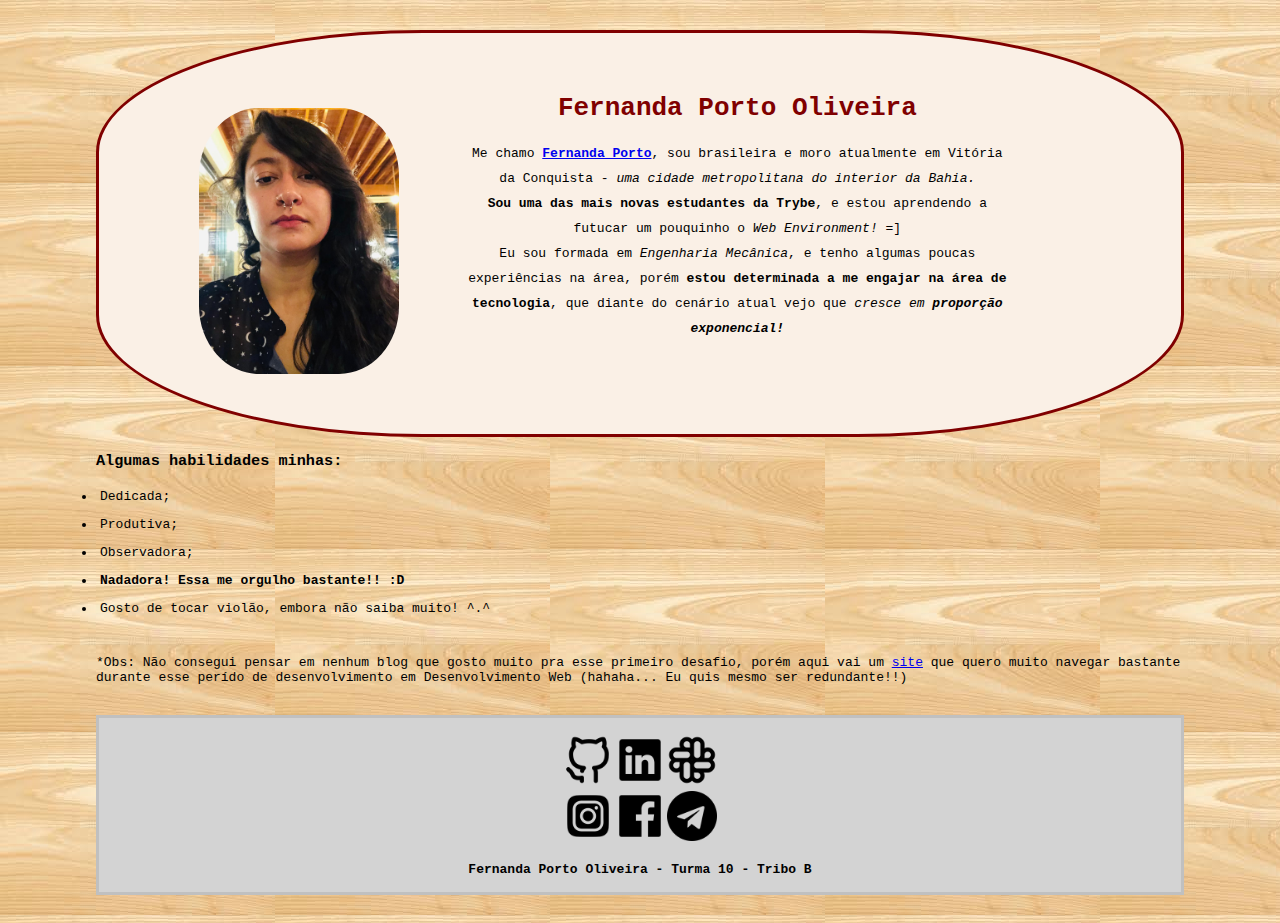
==== index.html @ 12aa704a "Adiciona diretorio de arquivos de imagens e faz alteracoes referentes ao rodape" ====
<!DOCTYPE html>
<html lang="pt-br">
<head>
    <meta charset="UTF-8">
    <meta http-equiv="X-UA-Compatible" content="IE=edge">
    <meta name="viewport" content="width=device-width, initial-scale=1.0">
    <title>Portfólio - Fernanda Porto Oliveira</title>
    <link rel="stylesheet" href="style.css"/>
    </head>
<body>
    <div class="Presentation">
        
        <div class="PictureStyle" >
            <br>
            <img class="PictureStyle" src="Foto-Portfólio.jpeg" width ="200px">
            <br>    
        </div>
        <div class="Presentation-text">
            <h1>Fernanda Porto Oliveira</h1>
            <p>Me chamo <strong><a href="Foto-Portfólio.jpeg">Fernanda Porto</a></strong>, sou brasileira e moro atualmente em Vitória da Conquista - <em>uma cidade metropolitana do interior da Bahia.</em></p>
            <p><strong>Sou uma das mais novas estudantes da Trybe</strong>, e estou aprendendo a futucar um pouquinho o <em>Web Environment!</em> =]</p>
            <P>Eu sou formada em <em>Engenharia Mecânica</em>, e tenho algumas poucas experiências na área, porém <strong>estou determinada a me engajar na área de tecnologia</strong>, que diante do cenário atual vejo que <em>cresce em <strong>proporção exponencial!</strong></em></P>
        </div>
       
    </div>
    <h3><strong>Algumas habilidades minhas: </strong></h3>
    <br>
    <ul> 
        <li>Dedicada;</li>
        <li>Produtiva;</li>
        <li>Observadora;</li>
        <li><strong>Nadadora! Essa me orgulho bastante!! :D </strong></li>
        <li>Gosto de tocar violão, embora não saiba muito! ^.^</li>
    </ul>
    <br>
    <br>
    <p>*Obs: Não consegui pensar em nenhum blog que gosto muito pra esse primeiro desafio, porém aqui vai um <a href="https://www.freecodecamp.org/learn/" target="_blank">site</a> que quero muito navegar bastante durante esse perído de desenvolvimento em Desenvolvimento Web (hahaha... Eu quis mesmo ser redundante!!)</p>   
</body>
<footer id="rodape">
    <table> 
        <tr>
            <th><a href="https://github.com/FernandaPorto" target="_blank"><img src="imagens-redes/github.png" alt="Gatinho GitHub" width="50px"></a></th>
            <th><a href="https://www.linkedin.com/in/fernanda-porto-oliveira-ba176817a?lipi=urn%3Ali%3Apage%3Ad_flagship3_profile_view_base_contact_details%3Ba5b46aPISbepVJirp76WqA%3D%3D" target="_blank"><img src="imagens-redes/linkedin (1).png" alt="Linkedin image" width="50px"></a></th>
            <th><a href="https://app.slack.com/client/TMDDFEPFU/CMT2P6CVC/user_profile/U01KQHB2ALE" target="_blank"><img src="imagens-redes/slack.png" alt="Slack incon" width="50px"></a></th>
        </tr>
        <tr>
            <td><a href="https://www.instagram.com/nanda_po/" target="_blank"><img src="imagens-redes/instagram.png" alt="Instagrm icon" width="50px"></a></td>
            <td><a href="https://www.facebook.com/fernandaportooliveira" target="_blank"><img src="imagens-redes/facebook.png" alt="Facebook icon" width="50px"></a></td>
            <td><a href="https://t.me/FernandaPortoDev" target="_blanck"><img src="imagens-redes/telegram.png" alt="Telegram icon" width="50px"></a></td>
        </tr>
    </table><br><center><h4>Fernanda Porto Oliveira - Turma 10 - Tribo B</h4></center>
   
</footer> 
</html>
---- style.css ----
* {
    padding: 0%;
    margin: 0%;
}


h1 {
    color: maroon;
    text-align: center;
    margin-bottom: 20px;
}

body {
    background-image: url(images.jpeg);
    font-family: monospace;
    max-width: 85%;
    padding: 30px;
    margin: auto;
}


.PictureStyle {
    border-radius: 30%;
    margin-left: 50px;
    padding-bottom: 30px;
    display: inline-block;
    margin-right: 30px;
    vertical-align: middle;
    padding-top: 30px;

}

li {
    padding: 4px;
    margin-bottom: 5px;
    
}

.Presentation {
    background-color:linen;
    vertical-align: middle;
    border-radius: 30%;
    margin-bottom: 15px;
    border:solid;
    border-color: maroon;
    }

.Presentation-text {
    max-width: 50%;
    display: inline-block;
    text-align: center;
    padding-bottom: 30px;
    vertical-align: middle;
    line-height: 25px;
}
footer {
    margin-top: 30px;
    background-color: lightgrey;
    padding: 15px;
    border: solid silver;    
}
  
table {
    margin: auto;
    text-align: center;
}
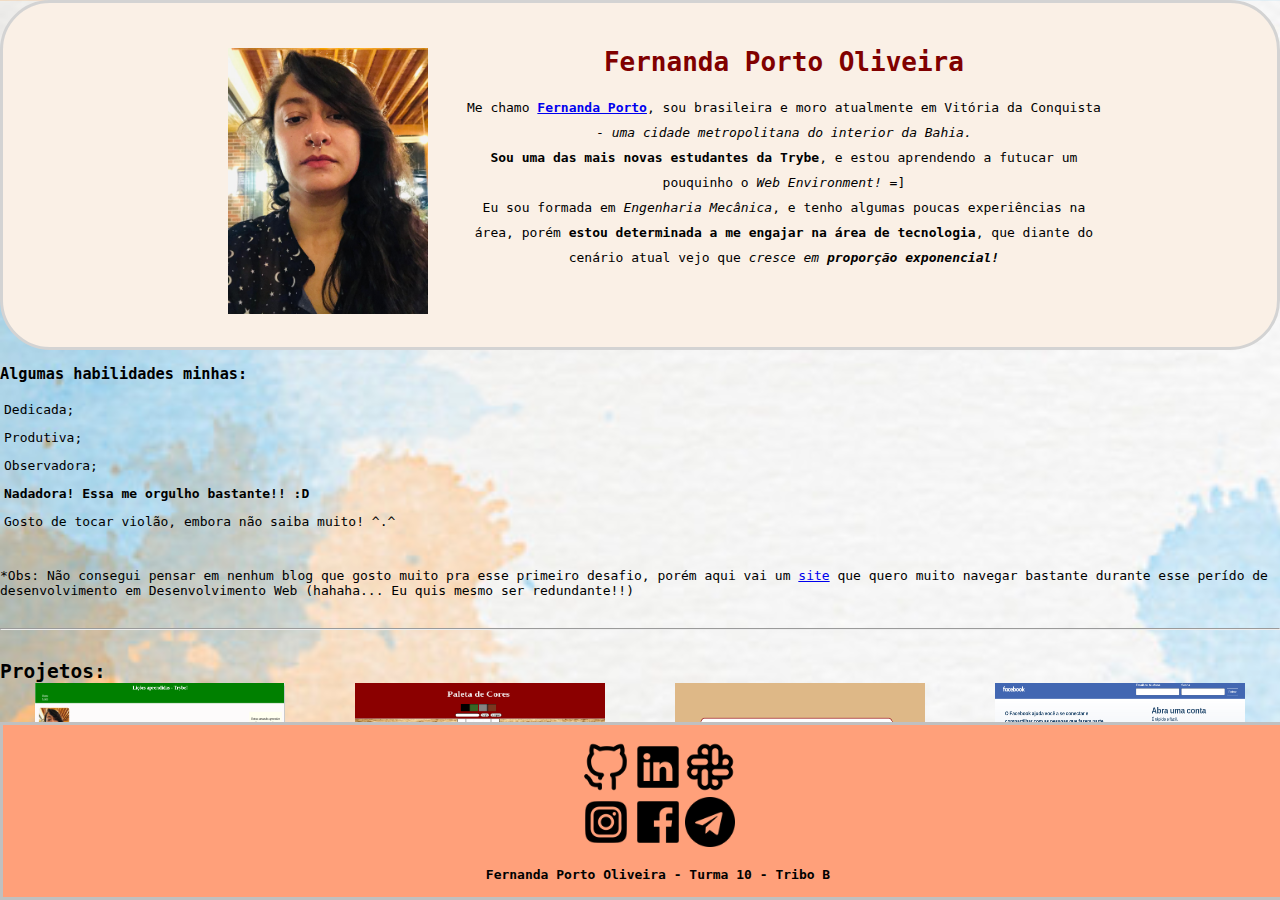
==== commit 60929df5: "Adiciona algumas alterações" ====
--- a/index.html
+++ b/index.html
@@ -10,9 +10,9 @@
 <body>
     <div class="Presentation">
         
-        <div class="PictureStyle" >
+        <div class="PictureStyle">
             <br>
-            <img class="PictureStyle" src="Foto-Portfólio.jpeg" width ="200px">
+            <a href="Foto-Portfólio.jpeg"><img src="Foto-Portfólio.jpeg" width ="200px"></a>
             <br>    
         </div>
         <div class="Presentation-text">
@@ -34,7 +34,15 @@
     </ul>
     <br>
     <br>
-    <p>*Obs: Não consegui pensar em nenhum blog que gosto muito pra esse primeiro desafio, porém aqui vai um <a href="https://www.freecodecamp.org/learn/" target="_blank">site</a> que quero muito navegar bastante durante esse perído de desenvolvimento em Desenvolvimento Web (hahaha... Eu quis mesmo ser redundante!!)</p>   
+    <p>*Obs: Não consegui pensar em nenhum blog que gosto muito pra esse primeiro desafio, porém aqui vai um <a href="https://www.freecodecamp.org/learn/" target="_blank">site</a> que quero muito navegar bastante durante esse perído de desenvolvimento em Desenvolvimento Web (hahaha... Eu quis mesmo ser redundante!!)</p>
+    <br><br><hr><br><br>
+    <h2>Projetos:</h2>
+    <div class="projects">    
+    <a href="https://fernandaporto.github.io/projects/sd-010-b-project-lessons-learned/" target="_blank"><img src="/projects/images/lessons-learned.png" alt="Lessons Learned Project"></a>
+    <a href="https://fernandaporto.github.io/projects/sd-010-b-project-pixels-art/" target="_blank"><img src="/projects/images/pixels-artpng" alt="Pixels art Project"></a>
+    <a href="https://fernandaporto.github.io/projects/sd-010-b-project-todo-list/" target="_blank"><img src="/projects/images/to-do-list.png" alt="To do List Project" ></a>
+    <a href="https://fernandaporto.github.io/projects/sd-010-b-project-facebook-signup/" target="_blank"><img src="/projects/images/facebook-project.png" alt="Facebook project"></a>
+</div>
 </body>
 <footer id="rodape">
     <table> 
@@ -48,7 +56,6 @@
             <td><a href="https://www.facebook.com/fernandaportooliveira" target="_blank"><img src="imagens-redes/facebook.png" alt="Facebook icon" width="50px"></a></td>
             <td><a href="https://t.me/FernandaPortoDev" target="_blanck"><img src="imagens-redes/telegram.png" alt="Telegram icon" width="50px"></a></td>
         </tr>
-    </table><br><center><h4>Fernanda Porto Oliveira - Turma 10 - Tribo B</h4></center>
-   
+    </table><br><center><h4>Fernanda Porto Oliveira - Turma 10 - Tribo B</h4></center>   
 </footer> 
 </html>--- a/style.css
+++ b/style.css
@@ -1,8 +1,6 @@
-
-
 * {
-    padding: 0%;
-    margin: 0%;
+    padding: 0;
+    margin: 0;
 }
 
 
@@ -13,38 +11,36 @@
 }
 
 body {
-    background-image: url(images.jpeg);
+    background-image: url(background.jpg);
+    background-size: cover;
     font-family: monospace;
-    max-width: 85%;
-    padding: 30px;
     margin: auto;
 }
 
 
 .PictureStyle {
-    border-radius: 30%;
+    border-radius: 1000px;
     margin-left: 50px;
     padding-bottom: 30px;
     display: inline-block;
     margin-right: 30px;
     vertical-align: middle;
     padding-top: 30px;
-
 }
 
 li {
     padding: 4px;
     margin-bottom: 5px;
-    
 }
 
 .Presentation {
     background-color:linen;
     vertical-align: middle;
-    border-radius: 30%;
+    border-radius: 50px;
     margin-bottom: 15px;
     border:solid;
-    border-color: maroon;
+    border-color: lightgray;
+    text-align: center;
     }
 
 .Presentation-text {
@@ -56,13 +52,25 @@
     line-height: 25px;
 }
 footer {
-    margin-top: 30px;
-    background-color: lightgrey;
+    background-color: lightsalmon;
     padding: 15px;
-    border: solid silver;    
+    border: solid silver;
+    position: fixed;
+    width: 100%;
+    bottom: 0px;
 }
   
 table {
     margin: auto;
     text-align: center;
 }
+
+.projects img {
+    width: 250px;
+    height: 150px;
+}
+
+.projects {
+    display: flex;
+    justify-content: space-around;
+}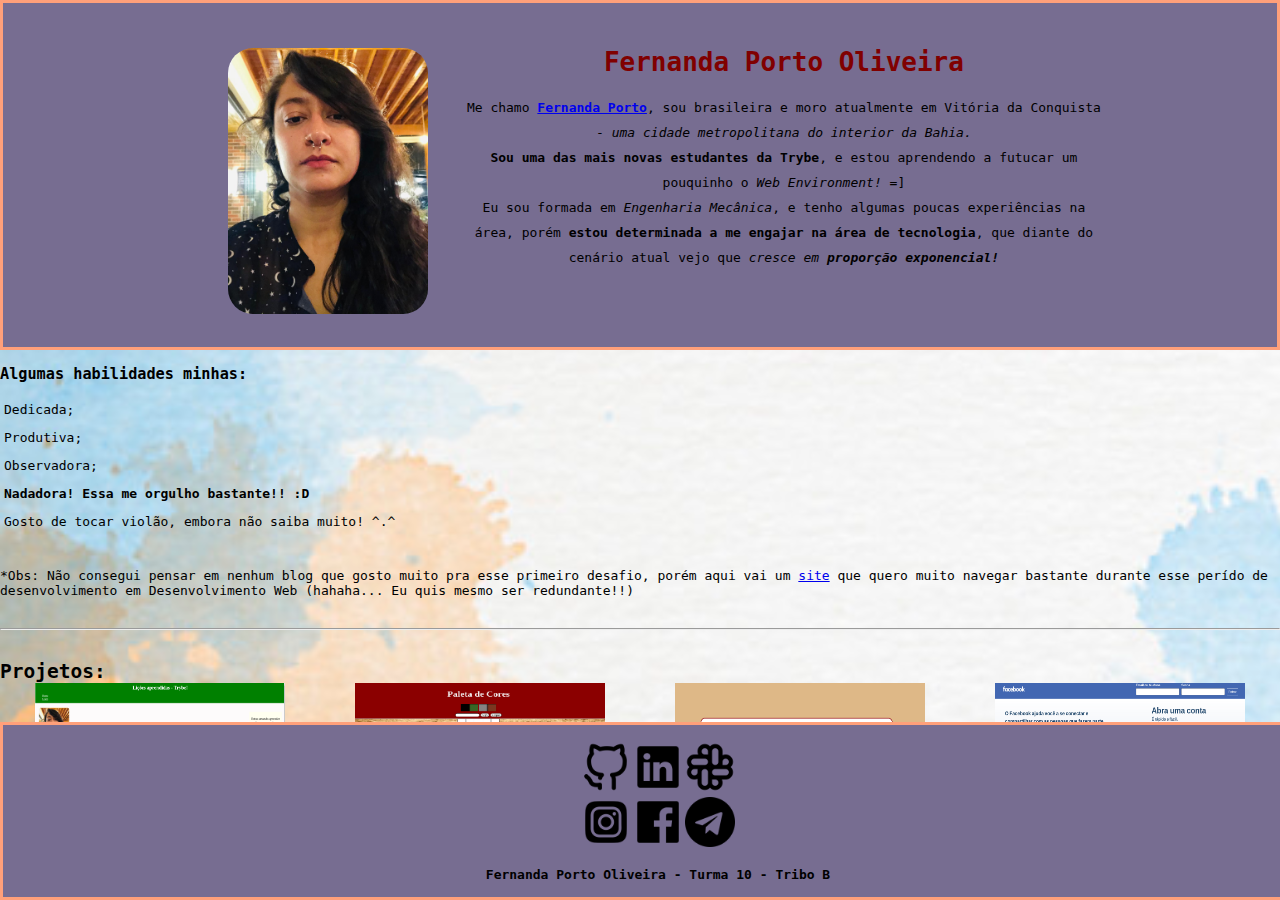
==== commit 48dd1687: "Altera algumas cores" ====
--- a/index.html
+++ b/index.html
@@ -12,7 +12,7 @@
         
         <div class="PictureStyle">
             <br>
-            <a href="Foto-Portfólio.jpeg"><img src="Foto-Portfólio.jpeg" width ="200px"></a>
+            <a href="Foto-Portfólio.jpeg"><img id="personalPhoto" src="Foto-Portfólio.jpeg" width ="200px"></a>
             <br>    
         </div>
         <div class="Presentation-text">
--- a/style.css
+++ b/style.css
@@ -19,7 +19,6 @@
 
 
 .PictureStyle {
-    border-radius: 1000px;
     margin-left: 50px;
     padding-bottom: 30px;
     display: inline-block;
@@ -28,18 +27,21 @@
     padding-top: 30px;
 }
 
+#personalPhoto {
+    border-radius: 25px; 
+}
+
 li {
     padding: 4px;
     margin-bottom: 5px;
 }
 
 .Presentation {
-    background-color:linen;
+    background-color:#776D91;
     vertical-align: middle;
-    border-radius: 50px;
     margin-bottom: 15px;
     border:solid;
-    border-color: lightgray;
+    border-color: lightsalmon;
     text-align: center;
     }
 
@@ -52,9 +54,9 @@
     line-height: 25px;
 }
 footer {
-    background-color: lightsalmon;
+    background-color: #776D91;
     padding: 15px;
-    border: solid silver;
+    border: solid lightsalmon;
     position: fixed;
     width: 100%;
     bottom: 0px;
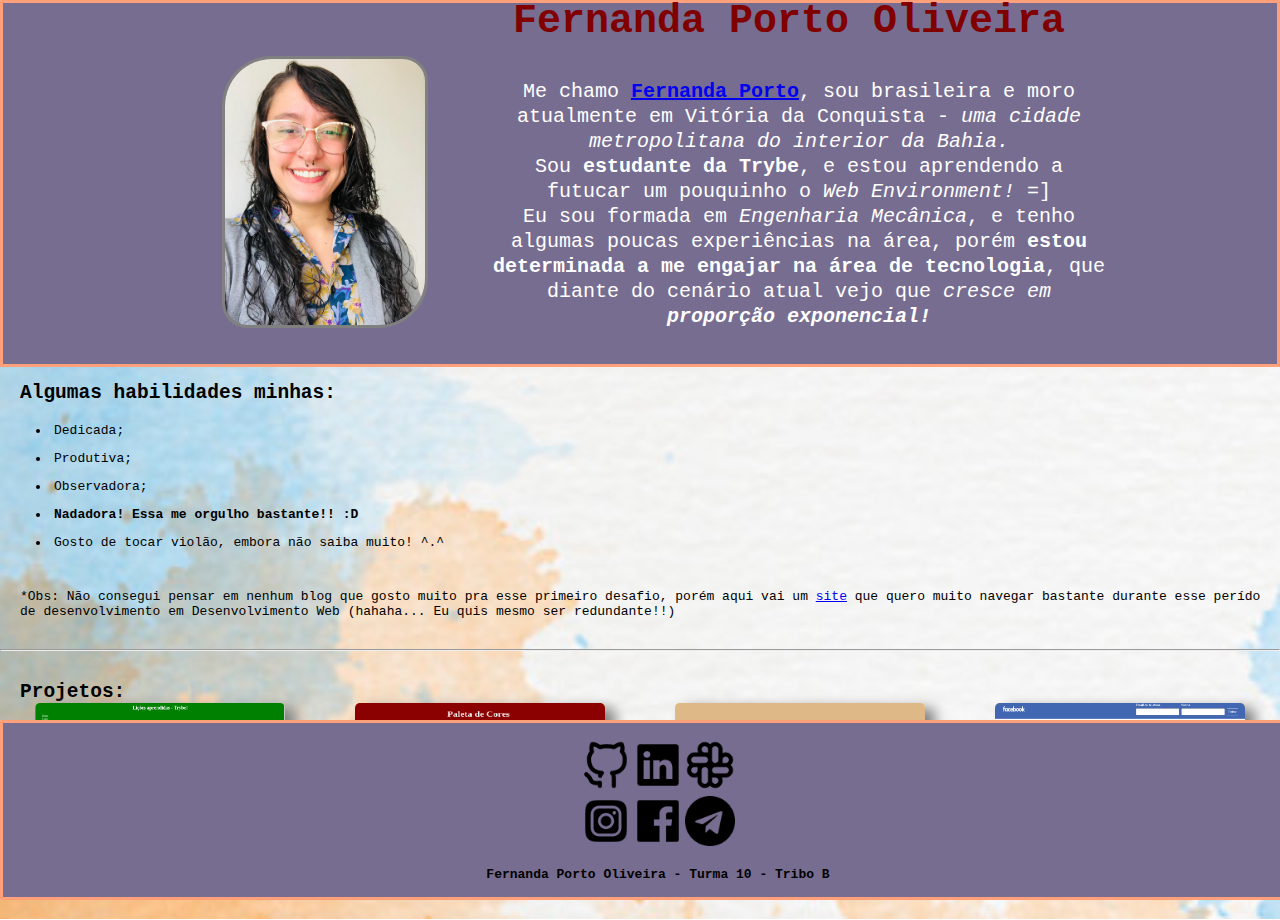
==== commit fccd1b2d: "Troca imagem perfil" ====
--- a/index.html
+++ b/index.html
@@ -16,14 +16,13 @@
             <br>    
         </div>
         <div class="Presentation-text">
-            <h1>Fernanda Porto Oliveira</h1>
+            <h1>Fernanda Porto Oliveira</h1><br>
             <p>Me chamo <strong><a href="Foto-Portfólio.jpeg">Fernanda Porto</a></strong>, sou brasileira e moro atualmente em Vitória da Conquista - <em>uma cidade metropolitana do interior da Bahia.</em></p>
-            <p><strong>Sou uma das mais novas estudantes da Trybe</strong>, e estou aprendendo a futucar um pouquinho o <em>Web Environment!</em> =]</p>
+            <p>Sou <strong>estudante da Trybe</strong>, e estou aprendendo a futucar um pouquinho o <em>Web Environment!</em> =]</p>
             <P>Eu sou formada em <em>Engenharia Mecânica</em>, e tenho algumas poucas experiências na área, porém <strong>estou determinada a me engajar na área de tecnologia</strong>, que diante do cenário atual vejo que <em>cresce em <strong>proporção exponencial!</strong></em></P>
-        </div>
-       
+        </div>       
     </div>
-    <h3><strong>Algumas habilidades minhas: </strong></h3>
+    <h2><strong>Algumas habilidades minhas: </strong></h2>
     <br>
     <ul> 
         <li>Dedicada;</li>
@@ -43,6 +42,7 @@
     <a href="https://fernandaporto.github.io/projects/sd-010-b-project-todo-list/" target="_blank"><img src="/projects/images/to-do-list.png" alt="To do List Project" ></a>
     <a href="https://fernandaporto.github.io/projects/sd-010-b-project-facebook-signup/" target="_blank"><img src="/projects/images/facebook-project.png" alt="Facebook project"></a>
 </div>
+<br><br><hr><br><br>
 </body>
 <footer id="rodape">
     <table> 
--- a/style.css
+++ b/style.css
@@ -17,6 +17,9 @@
     margin: auto;
 }
 
+h2 , p {
+    margin-left: 20px;
+}
 
 .PictureStyle {
     margin-left: 50px;
@@ -28,12 +31,14 @@
 }
 
 #personalPhoto {
-    border-radius: 25px; 
+    border-radius: 50px 25px;
+    border: solid gray;
 }
 
 li {
     padding: 4px;
     margin-bottom: 5px;
+    margin-left: 50px;
 }
 
 .Presentation {
@@ -43,6 +48,8 @@
     border:solid;
     border-color: lightsalmon;
     text-align: center;
+    color: white;
+    font-size: x-large;
     }
 
 .Presentation-text {
@@ -70,6 +77,8 @@
 .projects img {
     width: 250px;
     height: 150px;
+    box-shadow:  inset 10px 5px 1em gold, 10px 5px 1em gray;
+    border-radius: 5px;
 }
 
 .projects {
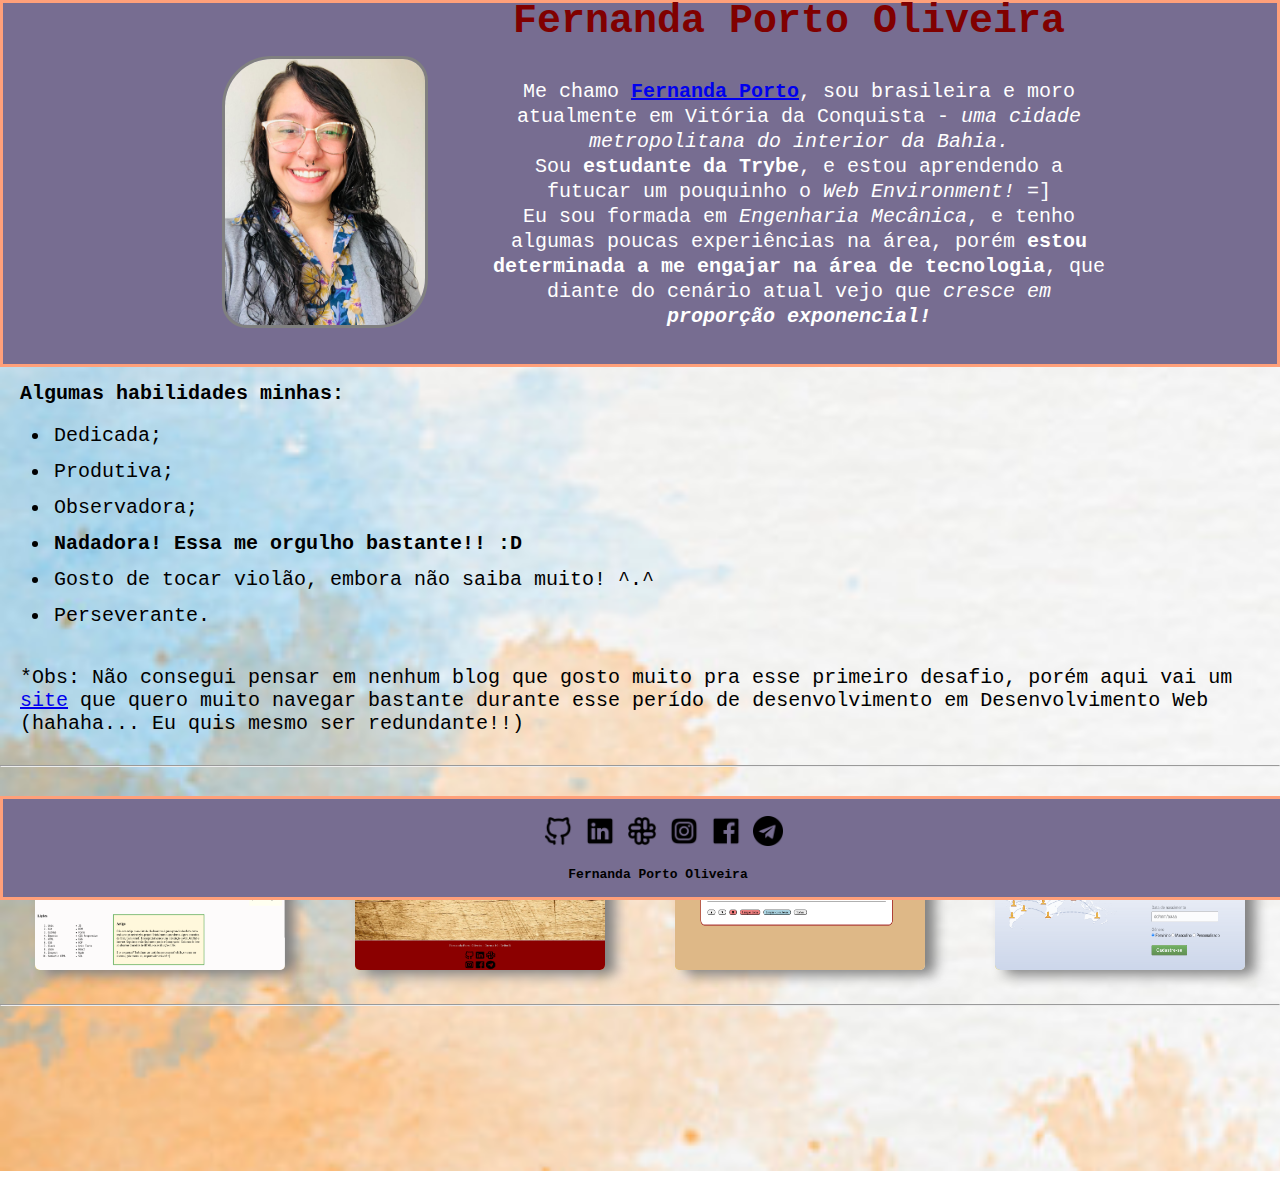
==== commit 7b5f69df: "Alterações no rodapé e detalhes no html" ====
--- a/index.html
+++ b/index.html
@@ -30,6 +30,7 @@
         <li>Observadora;</li>
         <li><strong>Nadadora! Essa me orgulho bastante!! :D </strong></li>
         <li>Gosto de tocar violão, embora não saiba muito! ^.^</li>
+        <li>Perseverante.</li>
     </ul>
     <br>
     <br>
@@ -42,20 +43,18 @@
     <a href="https://fernandaporto.github.io/projects/sd-010-b-project-todo-list/" target="_blank"><img src="/projects/images/to-do-list.png" alt="To do List Project" ></a>
     <a href="https://fernandaporto.github.io/projects/sd-010-b-project-facebook-signup/" target="_blank"><img src="/projects/images/facebook-project.png" alt="Facebook project"></a>
 </div>
-<br><br><hr><br><br>
+<br><br><hr><br><br><br><br><br><br><br><br><br><br><br>
 </body>
 <footer id="rodape">
     <table> 
         <tr>
-            <th><a href="https://github.com/FernandaPorto" target="_blank"><img src="imagens-redes/github.png" alt="Gatinho GitHub" width="50px"></a></th>
-            <th><a href="https://www.linkedin.com/in/fernanda-porto-oliveira-ba176817a?lipi=urn%3Ali%3Apage%3Ad_flagship3_profile_view_base_contact_details%3Ba5b46aPISbepVJirp76WqA%3D%3D" target="_blank"><img src="imagens-redes/linkedin (1).png" alt="Linkedin image" width="50px"></a></th>
-            <th><a href="https://app.slack.com/client/TMDDFEPFU/CMT2P6CVC/user_profile/U01KQHB2ALE" target="_blank"><img src="imagens-redes/slack.png" alt="Slack incon" width="50px"></a></th>
+            <th><a href="https://github.com/FernandaPorto" target="_blank"><img src="imagens-redes/github.png" alt="Gatinho GitHub" width="30px"></a></th>
+            <th><a href="https://www.linkedin.com/in/fernanda-porto-oliveira-ba176817a?lipi=urn%3Ali%3Apage%3Ad_flagship3_profile_view_base_contact_details%3Ba5b46aPISbepVJirp76WqA%3D%3D" target="_blank"><img src="imagens-redes/linkedin (1).png" alt="Linkedin image" width="30px"></a></th>
+            <th><a href="https://app.slack.com/client/TMDDFEPFU/CMT2P6CVC/user_profile/U01KQHB2ALE" target="_blank"><img src="imagens-redes/slack.png" alt="Slack incon" width="30px"></a></th>                   
+            <th><a href="https://www.instagram.com/nanda_po/" target="_blank"><img src="imagens-redes/instagram.png" alt="Instagrm icon"width="30px"></a></th>
+            <th><a href="https://www.facebook.com/fernandaportooliveira" target="_blank"><img src="imagens-redes/facebook.png" alt="Facebook icon" width="30px"></a></th>
+            <th><a href="https://t.me/FernandaPortoDev" target="_blanck"><img src="imagens-redes/telegram.png" alt="Telegram icon" width="30px"></a></th>
         </tr>
-        <tr>
-            <td><a href="https://www.instagram.com/nanda_po/" target="_blank"><img src="imagens-redes/instagram.png" alt="Instagrm icon" width="50px"></a></td>
-            <td><a href="https://www.facebook.com/fernandaportooliveira" target="_blank"><img src="imagens-redes/facebook.png" alt="Facebook icon" width="50px"></a></td>
-            <td><a href="https://t.me/FernandaPortoDev" target="_blanck"><img src="imagens-redes/telegram.png" alt="Telegram icon" width="50px"></a></td>
-        </tr>
-    </table><br><center><h4>Fernanda Porto Oliveira - Turma 10 - Tribo B</h4></center>   
+    </table><br><center><h4>Fernanda Porto Oliveira</h4></center>   
 </footer> 
 </html>--- a/style.css
+++ b/style.css
@@ -15,10 +15,12 @@
     background-size: cover;
     font-family: monospace;
     margin: auto;
+    /* padding: 20px; */
 }
 
 h2 , p {
     margin-left: 20px;
+    font-size: x-large;
 }
 
 .PictureStyle {
@@ -39,6 +41,7 @@
     padding: 4px;
     margin-bottom: 5px;
     margin-left: 50px;
+    font-size: x-large;
 }
 
 .Presentation {
@@ -71,14 +74,18 @@
   
 table {
     margin: auto;
-    text-align: center;
+    text-align: center;       
+}
+
+table th {
+    padding-left: 10px;       
 }
 
 .projects img {
     width: 250px;
     height: 150px;
     box-shadow:  inset 10px 5px 1em gold, 10px 5px 1em gray;
-    border-radius: 5px;
+    border-radius: 5px;   
 }
 
 .projects {
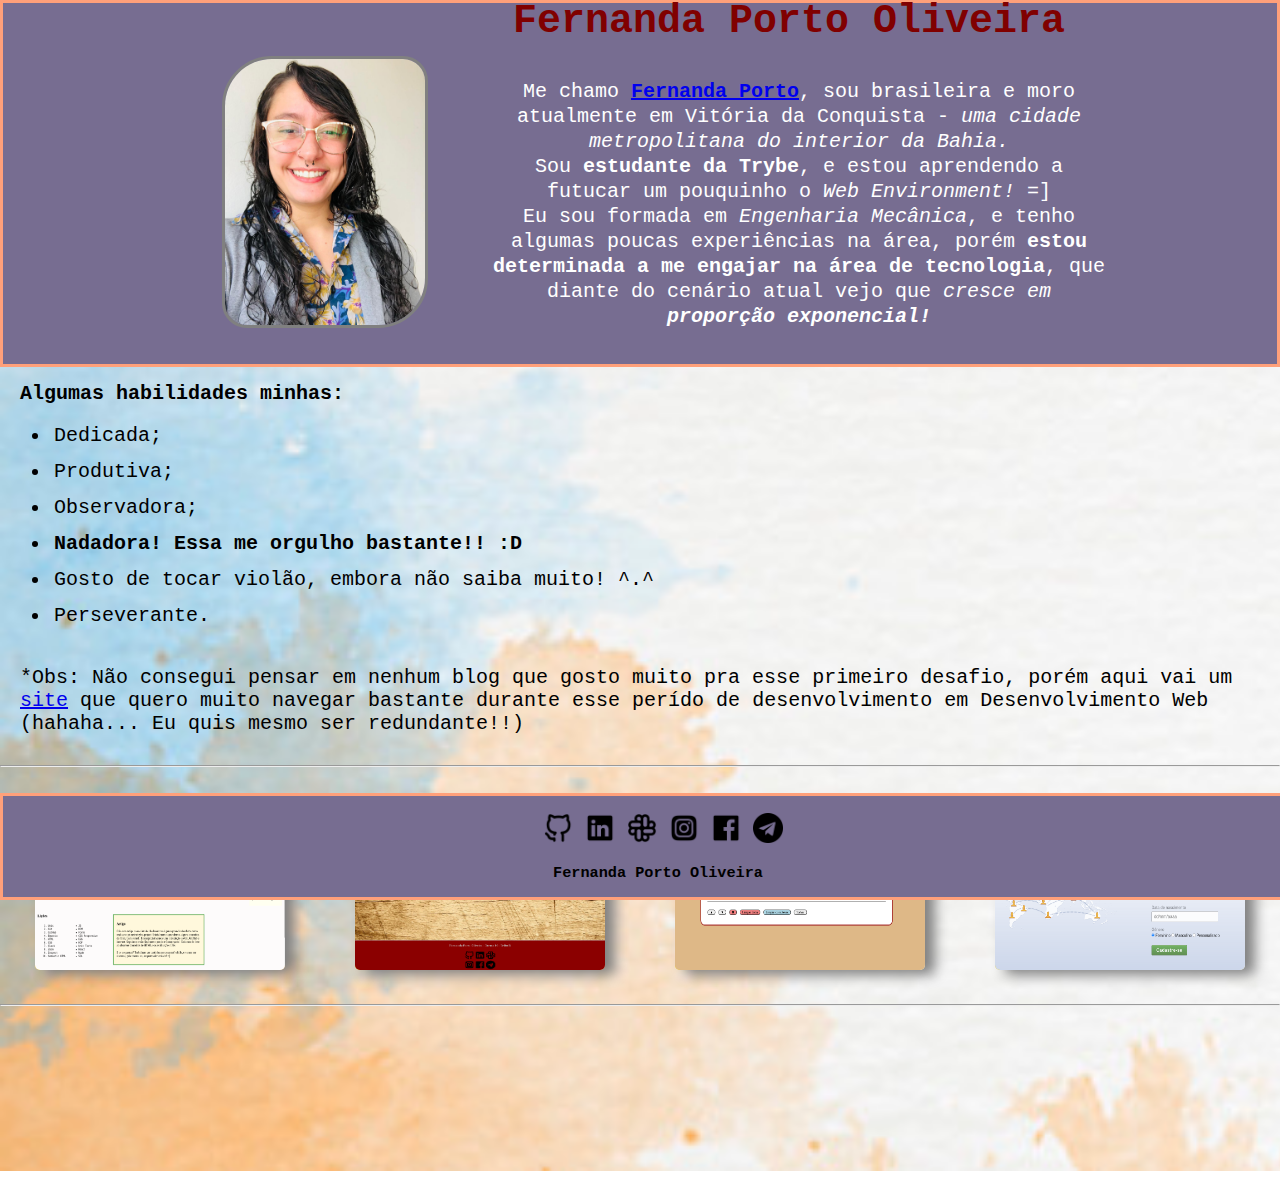
==== commit 93319474: "h4 para h3 no rodapé" ====
--- a/index.html
+++ b/index.html
@@ -55,6 +55,6 @@
             <th><a href="https://www.facebook.com/fernandaportooliveira" target="_blank"><img src="imagens-redes/facebook.png" alt="Facebook icon" width="30px"></a></th>
             <th><a href="https://t.me/FernandaPortoDev" target="_blanck"><img src="imagens-redes/telegram.png" alt="Telegram icon" width="30px"></a></th>
         </tr>
-    </table><br><center><h4>Fernanda Porto Oliveira</h4></center>   
+    </table><br><center><h3>Fernanda Porto Oliveira</h3></center>   
 </footer> 
 </html>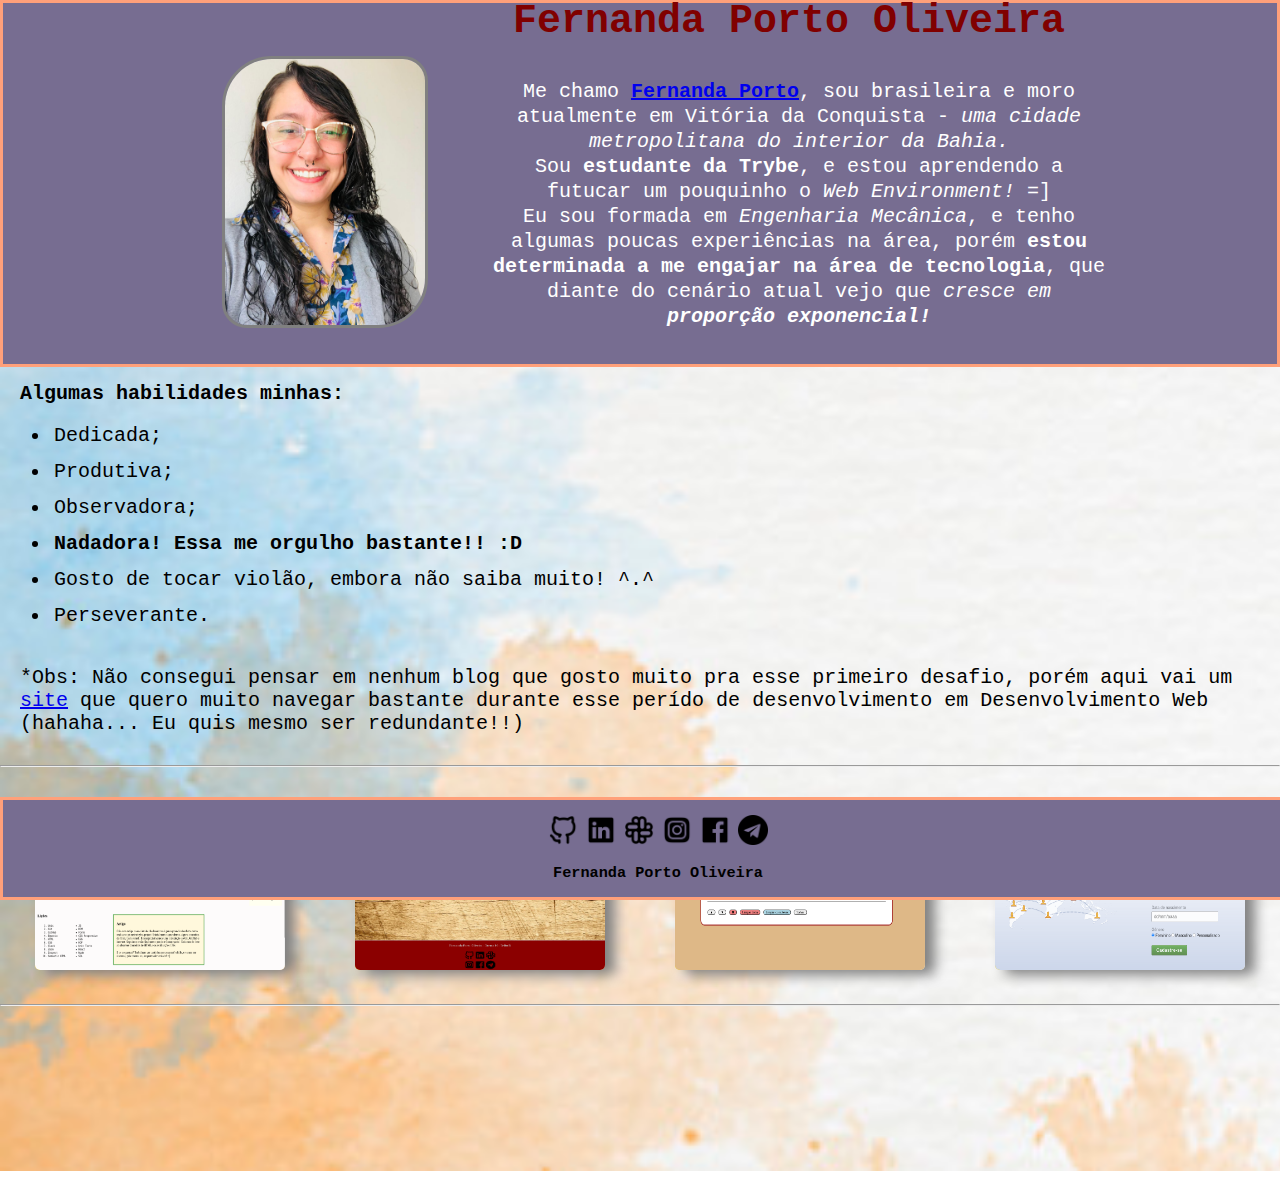
==== commit ceb8b071: "Tira a tabela do footer, e aplica flexbox na div que recebe o conteúdo do mesmo" ====
--- a/index.html
+++ b/index.html
@@ -46,15 +46,13 @@
 <br><br><hr><br><br><br><br><br><br><br><br><br><br><br>
 </body>
 <footer id="rodape">
-    <table> 
-        <tr>
-            <th><a href="https://github.com/FernandaPorto" target="_blank"><img src="imagens-redes/github.png" alt="Gatinho GitHub" width="30px"></a></th>
-            <th><a href="https://www.linkedin.com/in/fernanda-porto-oliveira-ba176817a?lipi=urn%3Ali%3Apage%3Ad_flagship3_profile_view_base_contact_details%3Ba5b46aPISbepVJirp76WqA%3D%3D" target="_blank"><img src="imagens-redes/linkedin (1).png" alt="Linkedin image" width="30px"></a></th>
-            <th><a href="https://app.slack.com/client/TMDDFEPFU/CMT2P6CVC/user_profile/U01KQHB2ALE" target="_blank"><img src="imagens-redes/slack.png" alt="Slack incon" width="30px"></a></th>                   
-            <th><a href="https://www.instagram.com/nanda_po/" target="_blank"><img src="imagens-redes/instagram.png" alt="Instagrm icon"width="30px"></a></th>
-            <th><a href="https://www.facebook.com/fernandaportooliveira" target="_blank"><img src="imagens-redes/facebook.png" alt="Facebook icon" width="30px"></a></th>
-            <th><a href="https://t.me/FernandaPortoDev" target="_blanck"><img src="imagens-redes/telegram.png" alt="Telegram icon" width="30px"></a></th>
-        </tr>
-    </table><br><center><h3>Fernanda Porto Oliveira</h3></center>   
+    <div class="footer">         
+        <a href="https://github.com/FernandaPorto" target="_blank"><img src="imagens-redes/github.png" alt="Gatinho GitHub" width="30px"></a>
+        <a href="https://www.linkedin.com/in/fernanda-porto-oliveira-ba176817a?lipi=urn%3Ali%3Apage%3Ad_flagship3_profile_view_base_contact_details%3Ba5b46aPISbepVJirp76WqA%3D%3D" target="_blank"><img src="imagens-redes/linkedin (1).png" alt="Linkedin image" width="30px"></a>
+        <a href="https://app.slack.com/client/TMDDFEPFU/CMT2P6CVC/user_profile/U01KQHB2ALE" target="_blank"><img src="imagens-redes/slack.png" alt="Slack incon" width="30px"></a>                   
+        <a href="https://www.instagram.com/nanda_po/" target="_blank"><img src="imagens-redes/instagram.png" alt="Instagrm icon"width="30px"></a>
+        <a href="https://www.facebook.com/fernandaportooliveira" target="_blank"><img src="imagens-redes/facebook.png" alt="Facebook icon" width="30px"></a>
+        <a href="https://t.me/FernandaPortoDev" target="_blanck"><img src="imagens-redes/telegram.png" alt="Telegram icon" width="30px"></a>       
+    </div><br><center><h3>Fernanda Porto Oliveira</h3></center>   
 </footer> 
 </html>--- a/style.css
+++ b/style.css
@@ -70,6 +70,9 @@
     position: fixed;
     width: 100%;
     bottom: 0px;
+    display: flex;
+    flex-direction: column;
+    align-items: center;
 }
   
 table {
@@ -77,8 +80,10 @@
     text-align: center;       
 }
 
-table th {
-    padding-left: 10px;       
+.footer {
+    display: flex;
+    width: 220px;
+    justify-content: space-between;
 }
 
 .projects img {
